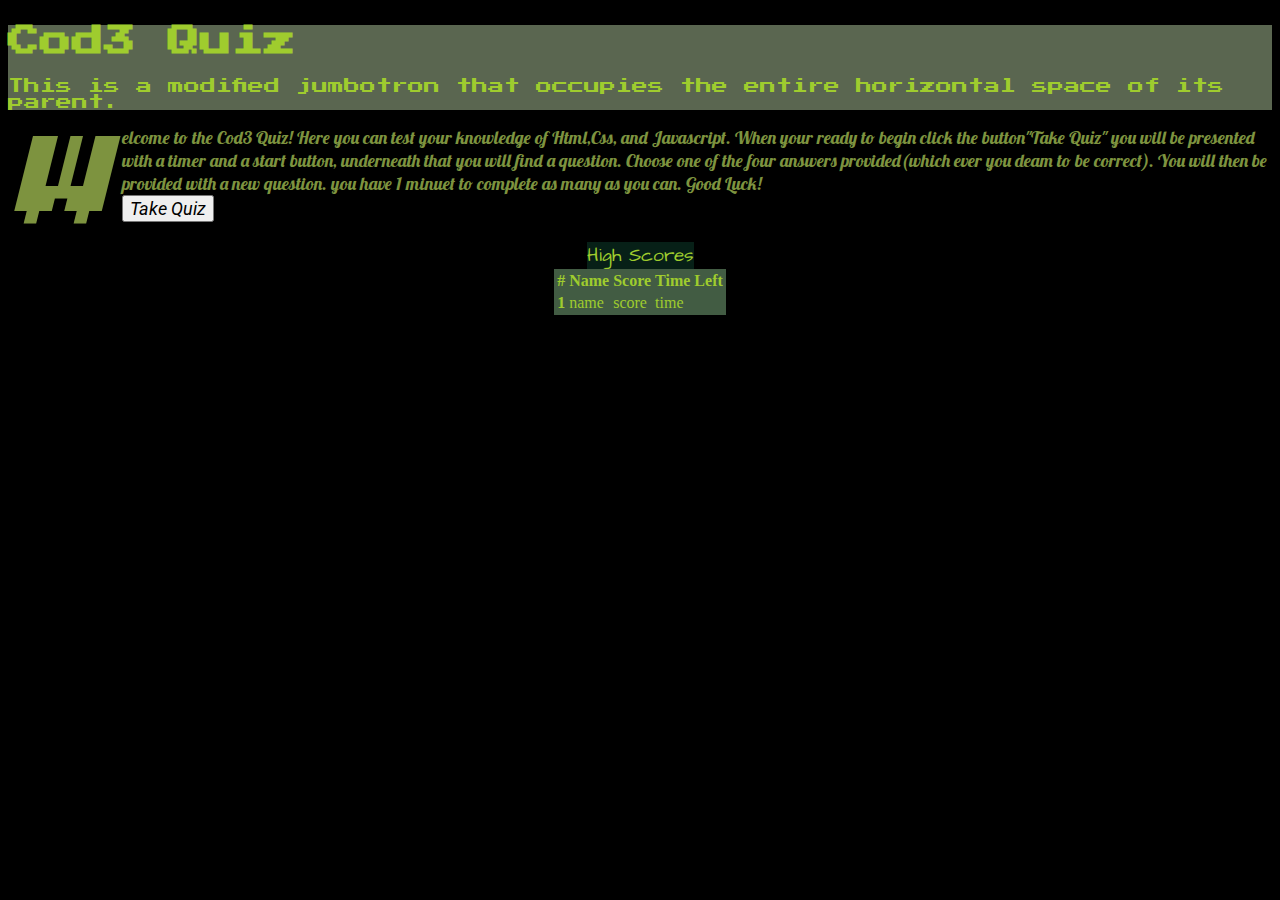
==== index.html @ 19f0ace2 "build up javascript  changed html elements, have working timer(interval,clear) and timer display. ha" ====
<!DOCTYPE html>
<html lang="en">
<head>
    <!--Title page-->

    <!--favicon-->
    <link rel='icon' href='favicon.ico' type='image/x-icon'/>
    <!--google fonts-->
    <link href="https://fonts.googleapis.com/css2?family=Amatic+SC&family=Architects+Daughter&family=Indie+Flower&family=Lobster&family=Roboto&family=Press+Start+2P&Family=I'm+Fell+English&display=swap" rel="stylesheet">
    <!-- CSS  for bootstrap-->
    <link rel="stylesheet" href="https://cdn.jsdelivr.net/npm/bootstrap@4.5.3/dist/css/bootstrap.min.css" integrity="sha384-TX8t27EcRE3e/ihU7zmQxVncDAy5uIKz4rEkgIXeMed4M0jlfIDPvg6uqKI2xXr2" crossorigin="anonymous">

    <!-- jQuery and JS bundle w/ Popper.js for boot strap-->
    <script src="https://code.jquery.com/jquery-3.5.1.slim.min.js" integrity="sha384-DfXdz2htPH0lsSSs5nCTpuj/zy4C+OGpamoFVy38MVBnE+IbbVYUew+OrCXaRkfj" crossorigin="anonymous"></script>
    <script src="https://cdn.jsdelivr.net/npm/bootstrap@4.5.3/dist/js/bootstrap.bundle.min.js" integrity="sha384-ho+j7jyWK8fNQe+A12Hb8AhRq26LrZ/JpcUGGOn+Y7RsweNrtN/tE3MoK7ZeZDyx" crossorigin="anonymous"></script>

    <link rel="stylesheet" href="newStyle.css">

    <meta charset="UTF-8">
    <meta name="viewport" content="width=device-width, initial-scale=1.0">
    <title>Cod3 Quiz</title>
</head>
<body>
  <div class="container" id="allContent">
  <div class="jumbotron jumbotron-fluid"id=jumbotron>
    <div class="container">
       <h1 class="display-4">Cod3 Quiz</h1>
          <p class="lead">This is a modified jumbotron that occupies the entire horizontal space of its parent.</p>
    </div>
   </div> 
   

  <div class="container">
    <div class="row">
      <div class="col-lg-4" id="main">
        <main class="main">Welcome to the Cod3 Quiz! Here you can test your knowledge of Html,Css, and Javascript.
          When your ready to begin click the button"Take Quiz" you will be presented with a timer and a start button, underneath that you will find a question. 
          Choose one of the four answers provided(which ever you deam to be correct). 
          You will then be provided with a new question. you have 1 minuet to complete as many as you can.
          Good Luck!
        </main>
      </div>
      <div class="col-md-4">
        <button class="btn btn-success btn-block"id="something">
          <span class="fa fa-ok"></span> Take Quiz</button>
      </div>
<div class="container" id="quiz-container">
    <div class="row">
      <div class="col-lg-12">
        <div class="quizcard">
            <div class="card-header" id="quizCardHeader">
              <div class="timer"><div id="timer">60</div><button type="button" class="btn btn-success " id="timeStart">Start</button></div>
              Question
              
            </div>
            <div class="card-body" id="quizCardBody">
              <button type="button" class="btn btn-light btn-lg btn-block" id="ans1">answer 1</button><br>
              <button type="button" class="btn btn-light btn-lg btn-block" id="ans2">answer 2</button><br>
              <button type="button" class="btn btn-light btn-lg btn-block" id="ans3">answer 3</button><br>
              <button type="button" class="btn btn-light btn-lg btn-block" id="ans4">answer 4</button><br>
            </div>
            </div>
      </div>
    </div>
</div>
        <!--high scores card floated right-->
        <div class="col-lg-4">
        <div class="card" id="highScoreCard">
          <div class="card-header" id="highScoreCardHeader">High Scores</div>
          <div class="card-body" id="highScoreCardBody">
            <table class="table">
              <thead>
                <tr>
                  <th scope="col">#</th>
                  <th scope="col">Name</th>
                  <th scope="col">Score</th>
                  <th scope="col">Time Left</th>
                </tr>
              </thead>
              <tbody>
                <tr>
                  <th scope="row">1</th>
                  <td>name</td>
                  <td>score</td>
                  <td>time</td>
                </tr>
              </tbody>
            </table>
          </div>
          </div>
        </div>
    </div>
  </div>

  </div>
<script src="newScript.js"></script>
    
</body>
</html>
---- newStyle.css ----
#jumbotron{
margin-top: 25px;
background-color: #5A6650;
color:#9FCC2E;
font-family:'Press Start 2P', cursive;
}
#allContent{
    margin-bottom: 50px;

}
body{
    background-color: black;
}
.main::first-letter{
font-size: 100px;
font-family: 'Press Start 2P',serif;
font-style: italic;
float: left;
line-height: 1.2;
margin-right: 14px;
}
.main{
    margin-left: -190px;
    justify-content: left;
    font-size: large;
    font-family:'Lobster',cursive;
    color:#7D933F;
}
#highScoreCard{
    color: #9FCC2E;
}
#highScoreCardHeader{
    font-family: 'Architects Daughter', cursive;
    font-size: larger;
    text-align: center;
    text-emphasis: bold;
    background-color: #072017;
}
#highScoreCardBody{
    background-color: #425C43;
   justify-items: center;
}
#something{
    text-align: center;
    justify-self: center;
    margin-left: 50px;
    font-family: 'Roboto',cursive;
    font-size: large;
    font-style: italic;
}
#quiz-container{
    display: none;
    padding: 20px;
}
#quizCard{
    color: #9FCC2E;
}
#quizCardHeader{
    font-family: 'Architects Daughter', cursive;
    font-size: larger;
    text-align: center;
    text-emphasis: bold;
    background-color: #474B56;
    color: whitesmoke;
}
#quizCardBody{
    background-color:#4E525F;
}
.timer{
color: whitesmoke;
font-size: 50px;
}
#timeStart{
    margin-left: 10px;
}

    
}
@media (max-width:600px){
body{
  
}

#jumbotron{
    justify-self: center;
    }
}
.main{
    justify-content: center;
    justify-self: center;
    margin: auto;
}
#something{
    justify-self: center;
    margin: auto;
    margin-bottom: 20px;
}
#highScoreCard{
    margin-top: 150px;
    max-width: 300px;
    
    margin: auto;
    justify-self: center;
    justify-items: center;
}
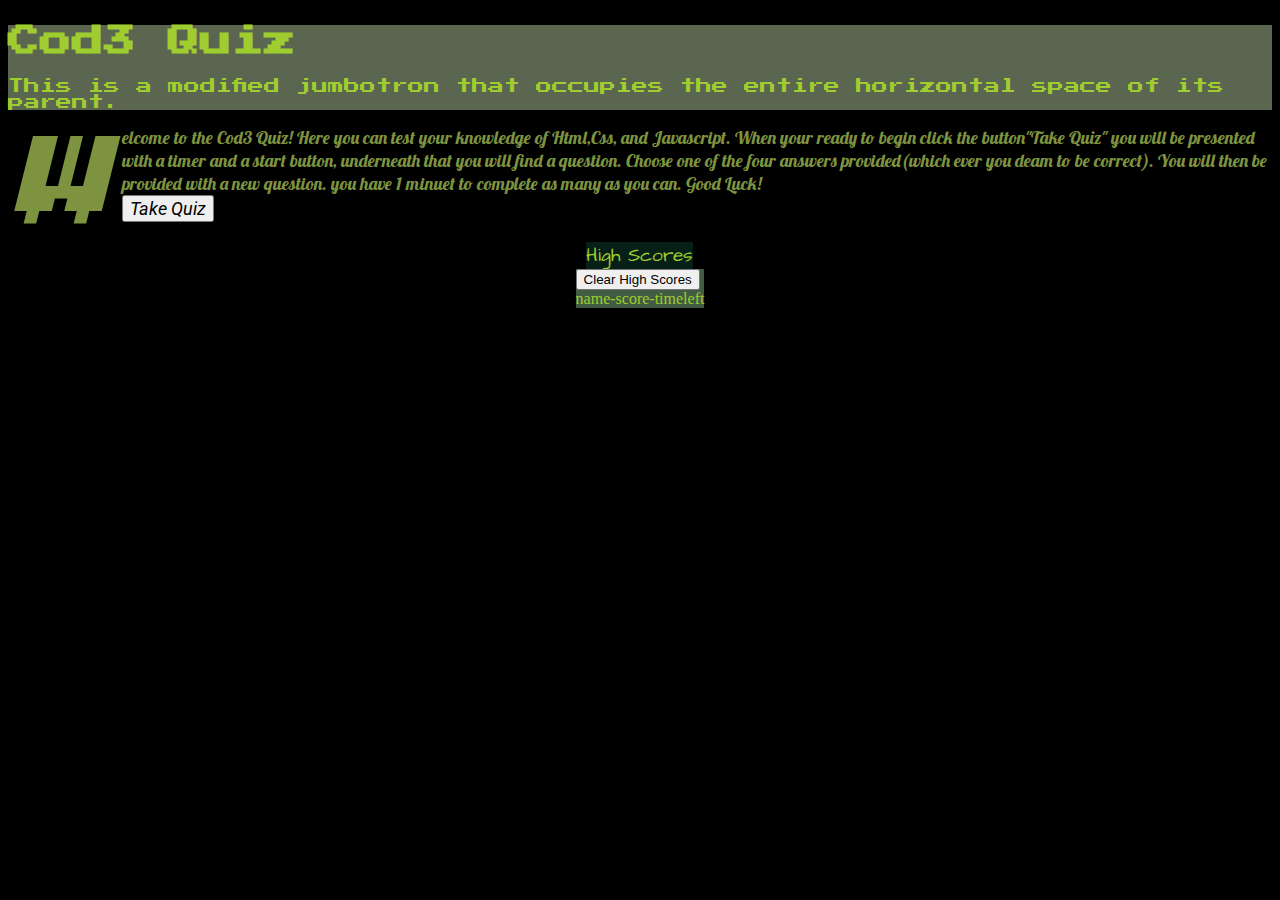
==== commit 8c31138f: "updated html, finished get/set local storage" ====
--- a/index.html
+++ b/index.html
@@ -40,7 +40,7 @@
           Good Luck!
         </main>
       </div>
-      <div class="col-md-4">
+      <div class="col-lg-4">
         <button class="btn btn-success btn-block"id="something">
           <span class="fa fa-ok"></span> Take Quiz</button>
       </div>
@@ -49,16 +49,17 @@
       <div class="col-lg-12">
         <div class="quizcard">
             <div class="card-header" id="quizCardHeader">
-              <div class="timer"><div id="timer">60</div><button type="button" class="btn btn-success " id="timeStart">Start</button></div>
-              Question
-              
+              <div class="timer">
+                <button type="button" class="btn btn-success " id="timeStart">Start</button></div>
+              </div>
+            <div class="card-body" id="quizCardBody">
+           
             </div>
-            <div class="card-body" id="quizCardBody">
-              <button type="button" class="btn btn-light btn-lg btn-block" id="ans1">answer 1</button><br>
-              <button type="button" class="btn btn-light btn-lg btn-block" id="ans2">answer 2</button><br>
-              <button type="button" class="btn btn-light btn-lg btn-block" id="ans3">answer 3</button><br>
-              <button type="button" class="btn btn-light btn-lg btn-block" id="ans4">answer 4</button><br>
-            </div>
+            <footer class = "footer mt-auto py-3">
+              <div class ="container">
+                <span class="text-muted"><div id="timer">60</div></span>
+              </div>
+            </footer>
             </div>
       </div>
     </div>
@@ -70,20 +71,10 @@
           <div class="card-body" id="highScoreCardBody">
             <table class="table">
               <thead>
-                <tr>
-                  <th scope="col">#</th>
-                  <th scope="col">Name</th>
-                  <th scope="col">Score</th>
-                  <th scope="col">Time Left</th>
-                </tr>
-              </thead>
+                <tr><button class="btn btn-warning btn-sm" id="clear">Clear High Scores</button></tr>
+              </thead><br>
               <tbody>
-                <tr>
-                  <th scope="row">1</th>
-                  <td>name</td>
-                  <td>score</td>
-                  <td>time</td>
-                </tr>
+                <tr>name-score-timeleft</tr>
               </tbody>
             </table>
           </div>
--- a/newStyle.css
+++ b/newStyle.css
@@ -66,16 +66,24 @@
 #quizCardBody{
     background-color:#4E525F;
 }
-.timer{
+.timer,.footer{
 color: whitesmoke;
-font-size: 50px;
+font-size: 100px;
+font-family: 'Architects Daughter', cursive;
+    font-size: larger;
+    text-align: center;
+    text-emphasis: bold;
+    background-color: #474B56;
+    color: whitesmoke;
 }
 #timeStart{
     margin-left: 10px;
 }
 
-    
-}
+#clear{
+    justify-self: center;
+}    
+
 @media (max-width:600px){
 body{
   
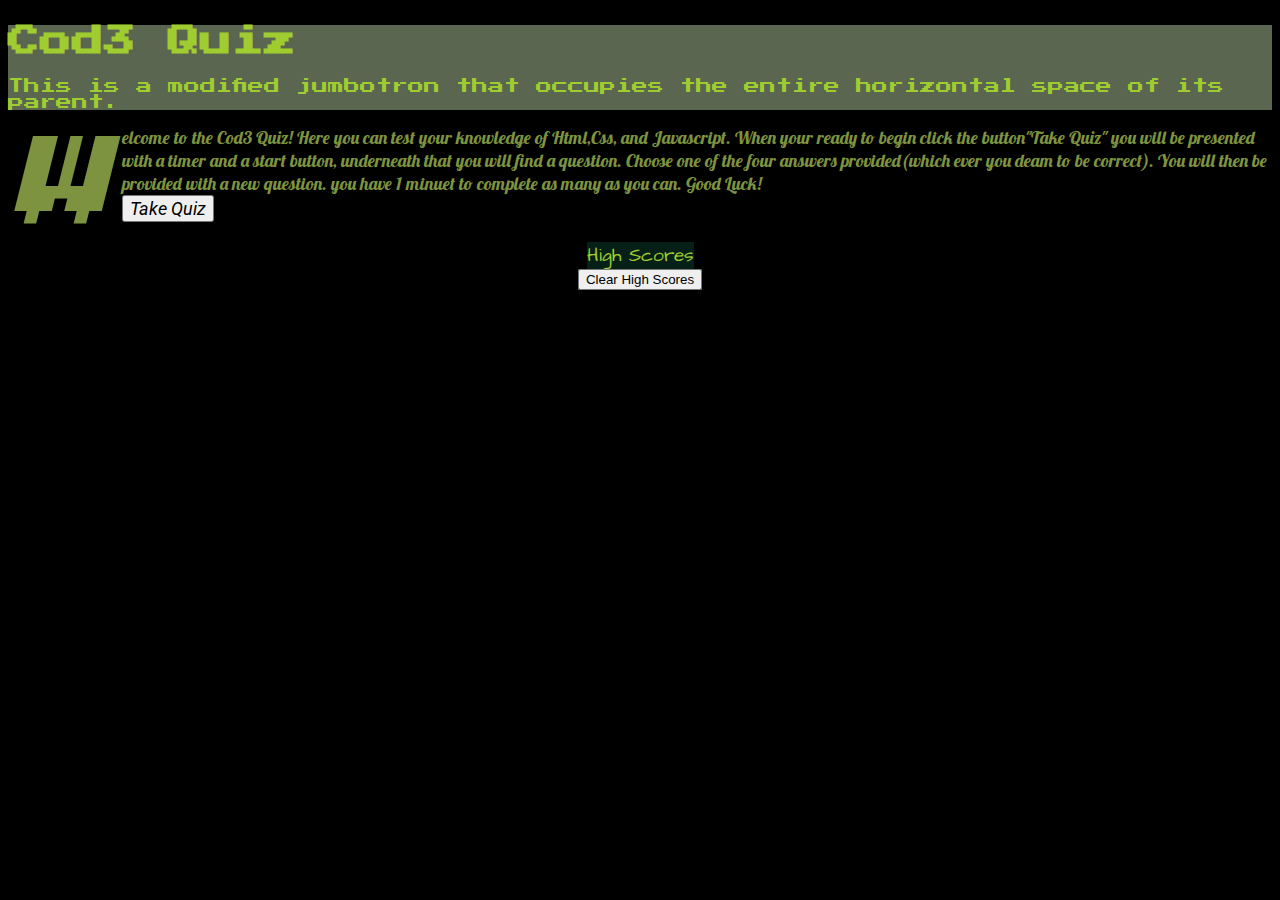
==== commit c53a3f05: "fixes to html/java script with displaying scores" ====
--- a/index.html
+++ b/index.html
@@ -71,12 +71,11 @@
           <div class="card-body" id="highScoreCardBody">
             <table class="table">
               <thead>
-                <tr><button class="btn btn-warning btn-sm" id="clear">Clear High Scores</button></tr>
-              </thead><br>
+              </thead>
               <tbody>
-                <tr>name-score-timeleft</tr>
               </tbody>
             </table>
+            <button class="btn btn-warning btn-sm" id="clear">Clear High Scores</button>
           </div>
           </div>
         </div>
